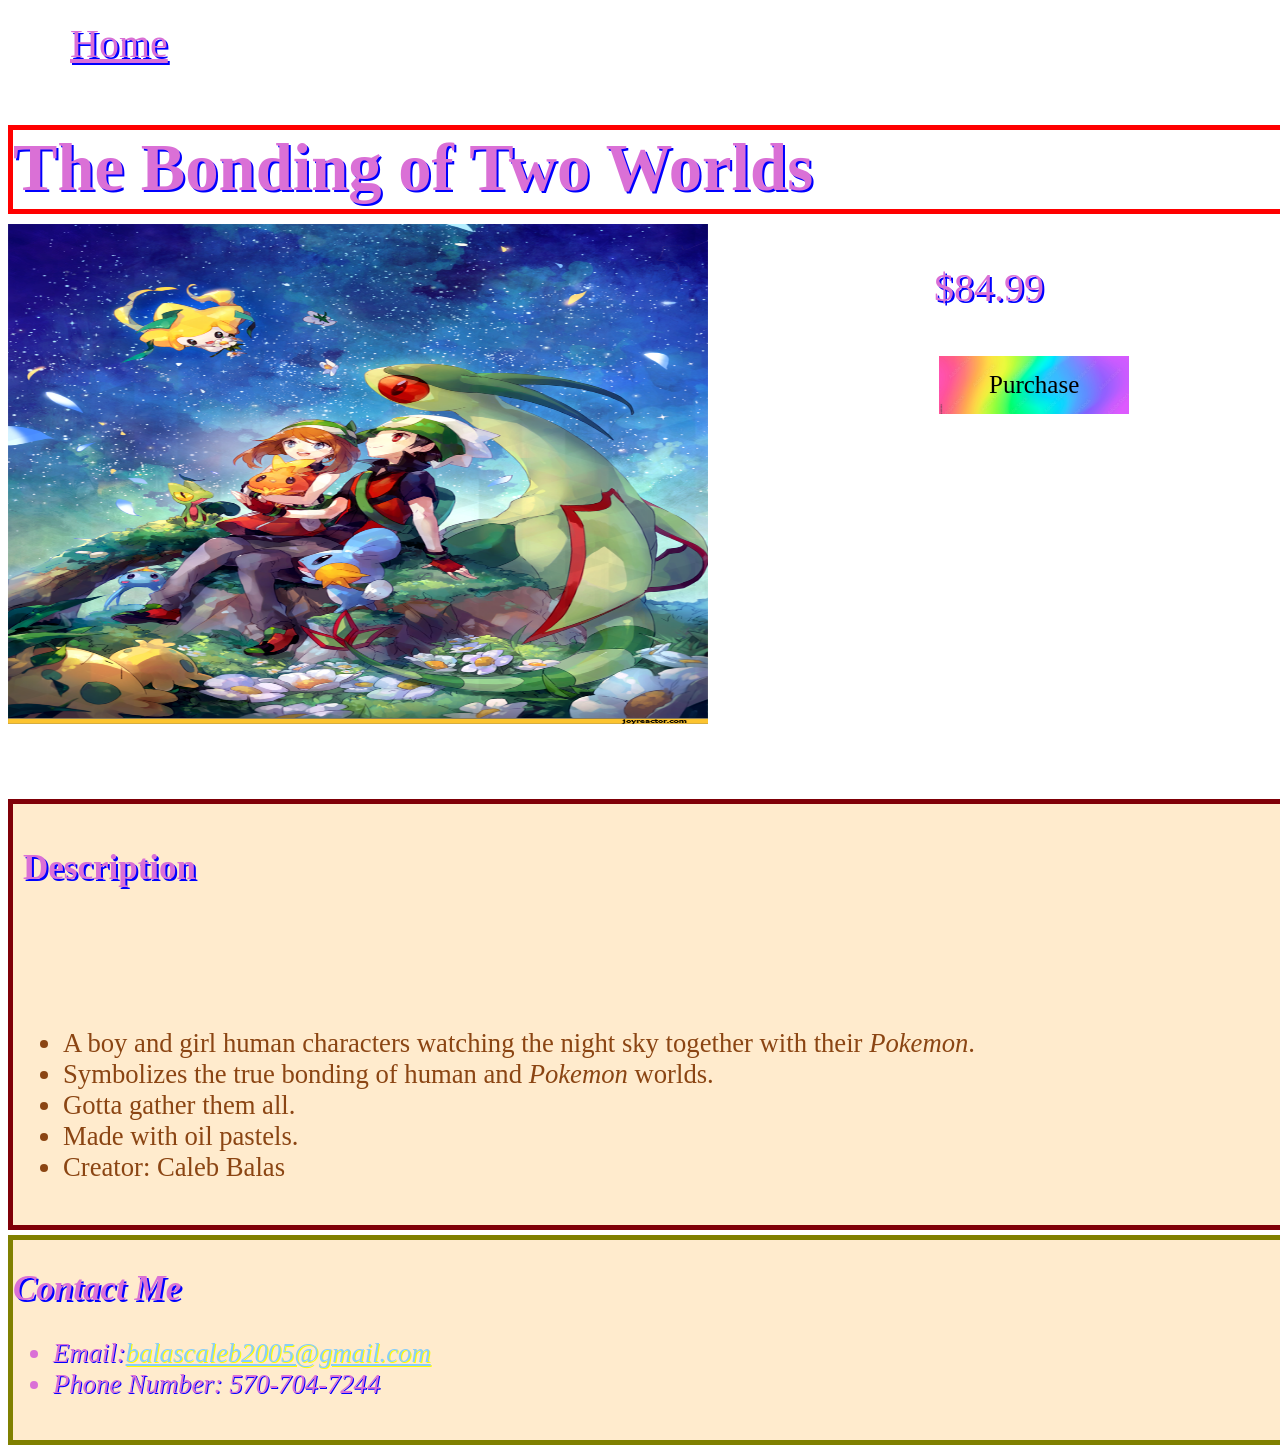
==== index.html @ 503c5c96 "Update index.html" ====
<!DOCTYPE html>
<!-- saved from url=(0089)file:///C:/Users/Balas/.vscode/.vscode/Caleb_Balas_My_Epic_Web_Portfolio/itemdetail1.html -->
<html><!--Title for the URL bar--><head>
        <meta http-equiv="Content-Type" content="text/html; charset=UTF-8">
        <meta name="viewport" content="width=device-width, initial-scale=1"> 
        <title>The Bonding of Two Worlds</title>
        <link rel="stylesheet" type="text/css" href="./The Bonding of Two Worlds_files/pokemon_style.css">
    </head>
    <body id="pokemon-art-shopping-website-the-bonding-of-two-worlds-webpage">
        <!--Heading and Site Photo-->
         <a id="home" href="https://cbroyal.github.io/PArtCmpW/">
            <!--Draws a Smeargle's tail end animation next to the home link when it's hovered over.-->
            <div class="smeargle-tail-wrap">
               <svg viewBox="0 0 120 120">
                  <circle class="paint-drops paint-drop1" cx="185" cy="55" r="4"/>
                  <circle class="paint-drops paint-drop2" cx="185" cy="55" r="6"/>
                  <circle class="paint-drops paint-drop3" cx="185" cy="55" r="3"/>
                  <circle class="paint-drops paint-drop4" cx="185" cy="55" r="5"/>
                  <g class="smeargle-tail">
                     <path class="smeargle-tail-stem" d="M20 80 Q40 40 75 50"/>
                     <ellipse class="smeargle-tail-tip" cx="82" cy="50" rx="18" ry="14"/>
                     <ellipse class="smeargle-tail-shine" cx="76" cy="45" rx="5" ry="3"/>
                  </g>
               </svg>
            </div>Home</a>
         <h1>The Bonding of Two Worlds</h1>
         <section id="the-bonding-of-two-worlds-artpiece">
            <img id="the-bonding-of-two-worlds-artpiece-image" src="./The Bonding of Two Worlds_files/83b9e45d3691d317e42eb4cf45e8c99d.png"
             alt="Humans and Pokemon Bonding Together" width="700" height="500">
         </section>
         <section id="purchaseBox">
            <!--Price of the Artpiece-->
            <p id="price">$84.99</p>
            <!--Pokemon Artpiece Purchase Box-->
            <div>
               <button type="button" id="pokemon-art-shopping-website-purchase-button">Purchase</button>
            </div>
        </section>
        <!--Description of the Artwork-->
        <section id="bondDescription">
            <h2 class="pokemon-art-shopping-website-headers">Description</h2>
            <ul>
               <li>A boy and girl human characters watching the night sky together with their 
               <em>Pokemon</em>.</li>
               <li>Symbolizes the true bonding of human and <em>Pokemon</em> worlds.</li>
               <li>Gotta gather them all.</li>
               <li>Made with oil pastels.</li>
               <li>Creator: Caleb Balas</li>
            </ul>
        </section>
        <!--My Contact Information-->
        <address id="contact">
         <h2 class="pokemon-art-shopping-website-headers">Contact Me</h2>
         <ul>
            <li>Email:<a id="email" href="mailto:balascaleb2005@gmail.com" target="_blank">balascaleb2005@gmail.com</a></li>
            <li>Phone Number: 570-704-7244</li>
         </ul>
      </address>
    
</body></html>
---- The Bonding of Two Worlds_files/pokemon_style.css ----
:root{
    --pokemon-art-shopping-website-title-shadow-color: #0000ff;
    --pokemon-art-shopping-website-title-color: #da70d6;
    --pokemon-art-shopping-website-smeargle-tail-color: #8b6b4f;
    --pokemon-art-shopping-website-smeargle-tail-tip-color: #27d96b;
    --pokemon-art-shopping-website-smeargle-tail-tip-box-shadow-color: #1d6f94;
    --pokemon-art-shopping-website-title-border-color: #ff0000;
    --pokemon-art-shopping-website-purchase-buttons-border-color: #ffffff;
    --pokemon-art-shopping-website-box-bg-color: #ffebcd; 
    --pokemon-art-shopping-website-box-color:  #8b4513;
    --pokemon-art-shopping-website-box-border-color: #800008;
    --pokemon-art-shopping-website-contact-section-border-color: #808000;
    --pokemon-art-shopping-website-email-shadow-color: #ffff00;
    --pokemon-art-shopping-website-email-link-color: #87cefa;
}
html{
    background-image: url("https://tse3.mm.bing.net/th/id/OIP.dKz7ru7-DKlfIM83dvbpLgHaHa?cb=ucfimgc2&rs=1&pid=ImgDetMain&o=7&rm=3");
}
#pokemon-art-shopping-website-the-bonding-of-two-worlds-webpage{
    width: 100%;
    display: grid;
    grid-template-columns: 70% 30%;
    grid-template-rows: 5% 10% 40% 30% 15%;
    grid-template-areas:
    "home-link home-link"
    "title title"
    "image purchase"
    "description description"
    "contact contact";
}
h1{ 
    grid-area: title;
    text-shadow: 2px 2px var(--pokemon-art-shopping-website-title-shadow-color);
    font-size: 50pt;
    color: var(--pokemon-art-shopping-website-title-color);
    border: 5px solid var(--pokemon-art-shopping-website-title-border-color);
    margin-bottom: 10px;
}
p, li{
    font-size: 20pt;
}
#the-bonding-of-two-worlds-artpiece{
    grid-area: image;
}
.pokemon-art-shopping-website-headers{
    font-family: Brush Script MT, Brush Script Std, cursive;
    font-size: 35px;
    color: var(--pokemon-art-shopping-website-title-color);
    text-shadow: 2px 2px var(--pokemon-art-shopping-website-title-shadow-color);
}
#contact{
    grid-area: contact;
    text-shadow: 1px 1px var(--pokemon-art-shopping-website-title-shadow-color);
    font-size: 20pt;    
    color: var(--pokemon-art-shopping-website-title-color);
    background-color: var(--pokemon-art-shopping-website-box-bg-color);
    border: 5px solid var(--pokemon-art-shopping-website-contact-section-border-color);
    margin-top: 5px;
}
#home{
    grid-area: home-link;
    position: relative;
    display: flex;
    align-items: center;
    left: 50px;
    gap: 12px;
    text-shadow: 2px 2px var(--pokemon-art-shopping-website-title-shadow-color);
    color: var(--pokemon-art-shopping-website-title-color);
    font-size: 30pt;
}
.smeargle-tail{
    width: 80px;
    overflow: visible;
}
.smeargle-tail-group{
    transform-origin: 40px 60px;
    animation: tailWhip 2s ease-in-out infinite;
}
.tail{
    fill: none;
    stroke: var(--pokemon-art-shopping-website-smeargle-tail-color);
    stroke-width: 18;
    stroke-linecap: round;
}
.smeargle-tail-tip{
    fill: var(--pokemon-art-shopping-website-smeargle-tail-tip-color); 
}
.paint-drops{
    fill: var(--pokemon-art-shopping-website-smeargle-tail-tip-color);
    opacity: 0;      
}
.paint-drop1{
    animation: paintDrip1 2s infinite;
}
.paint-drop2{
    animation: paintDrip2 2s infinite;
}
.paint-drop3{
    animation: paintDrip3 2s infinite;
}
.paint-drop4{
    animation: paintDrip4 2s infinite;
}
#home:hover .smeargle-tail{
    animation: tailWhip 0.7s ease-in-out infinite alternate;
}
#home:hover .paint-drop1{
    animation: paintSplat1 0.8s ease-out infinite;
}
#home:hover .paint-drop2{
    animation: paintSplat2 0.8s ease-out infinite 0.1s;
}
#home:hover .paint-drop3{
    animation: paintSplat3 0.8s ease-out infinite 0.2s;
}
#home:hover .paint-drop4{
    animation: paintSplat4 0.8s ease-out infinite 0.3s;
}
#purchaseBox{
    grid-area: purchase;
    margin-left: 30px;
}
#price{
    text-shadow: 2px 2px var(--pokemon-art-shopping-website-title-shadow-color);
    color: var(--pokemon-art-shopping-website-title-color);
    font-size: 30pt;
}
#pokemon-art-shopping-website-purchase-button{
    padding: 15px 50px;
    font-family: Brush Script MT, Brush Script Std, cursive;
    font-size: 25px;
    background-image: url("rainbow_background.jpg");
    background-size: cover;
    background-position: center;
    border: 5px solid var(--pokemon-art-shopping-website-purchase-buttons-border-color)
}
#bondDescription{
    grid-area: description;
    background-color: var(--pokemon-art-shopping-website-box-bg-color);
    padding: 15px 10px;
    color: var(--pokemon-art-shopping-website-box-color);
    font-family: Brush Script MT, Brush Script Std, cursive;
    font-size: 105pt;
    border: 5px solid var(--pokemon-art-shopping-website-box-border-color);
}
#email{
    text-shadow: 1px 1px var(--pokemon-art-shopping-website-email-shadow-color);
    font-size: 20pt;
    color: var(--pokemon-art-shopping-website-email-link-color);
}
@keyframes tailWhip{
    0%{transform: rotate(-18deg);}
    50%{transform: rotate(18deg);}
    100%{transform: rotate(-18deg);}
}
@keyframes paintDrip1{
    25%{opacity: 0; transform: translate(0,0) scale(1);}
    50%{opacity: 1;}
    100%{opacity: 0; transform: translate(36px, -26px) scale(0.5)}
}
@keyframes paintDrip2{
    25%{opacity: 0; transform: translate(0,0) scale(1);}
    50%{opacity: 1;}
    100%{opacity: 0; transform: translate(28px, 23px) scale(0.8)}  
}
@keyframes paintDrip3{
    25%{opacity: 0; transform: translate(0,0) scale(1);}
    50%{opacity: 1;}
    100%{opacity: 0; transform: translate(52px, -12px) scale(0.6)}  
}
@keyframes paintDrip4{
    25%{opacity: 0; transform: translate(0,0) scale(1);}
    50%{opacity: 1;}
    100%{opacity: 0; transform: translate(64px, 8px) scale(0.4)}  
}
@media (max-width: 800px){
    #home{
        margin-right: 45px;
    }
    h1{
        height: 102%;
    }
    #the-bonding-of-two-worlds-artpiece-image{
        width: 85%;
        height: 90%;
        margin-top: 75px;
    }
    #purchaseBox{
        margin-top: 35px;
        margin-right: 15px;
    }
    #pokemon-art-shopping-website-purchase-button{
        margin-right: 5px;
    }
    h1, #bondDescription{
        width: 90%;
    }
    #bondDescription{
        margin-top: 20px;
        padding-bottom: 140px;
    }
    #contact{
        margin-right: 10px;
    }
}
@media (max-width: 500px){
    #pokemon-art-shopping-website-the-bonding-of-two-worlds-webpage{
        grid-template-columns: 100%;
        grid-template-rows: 5% 10% 35% 10% 30% 10%;
        grid-template-areas:
        "home-link"
        "title"
        "image"
        "purchase"
        "description"
        "contact";
    }
    #home{
        margin-right: 55px;
    }
    h1{
        width: 95%;
        height: 105%;
        margin-left: 15px;
    }
    #the-bonding-of-two-worlds-artpiece-image{
        margin-top: 140px;
        margin-left: 15px;
        width: 90%;
    }
    #purchaseBox{
        display: flex;
        gap: 35px;
        margin-top: 35px;
        margin-right: 50px;
    }
    #price{
        margin-top: 50px;
    }
    #pokemon-art-shopping-website-purchase-button{
        margin-top: 45px;
    }
    #bondDescription{
        margin-top: 35px;
        margin-left: 10px;
        padding-bottom: 210px;
    }
    #contact{
        width: 90%;
        margin-top: 20px;
        padding-right: 55px;
    }
}
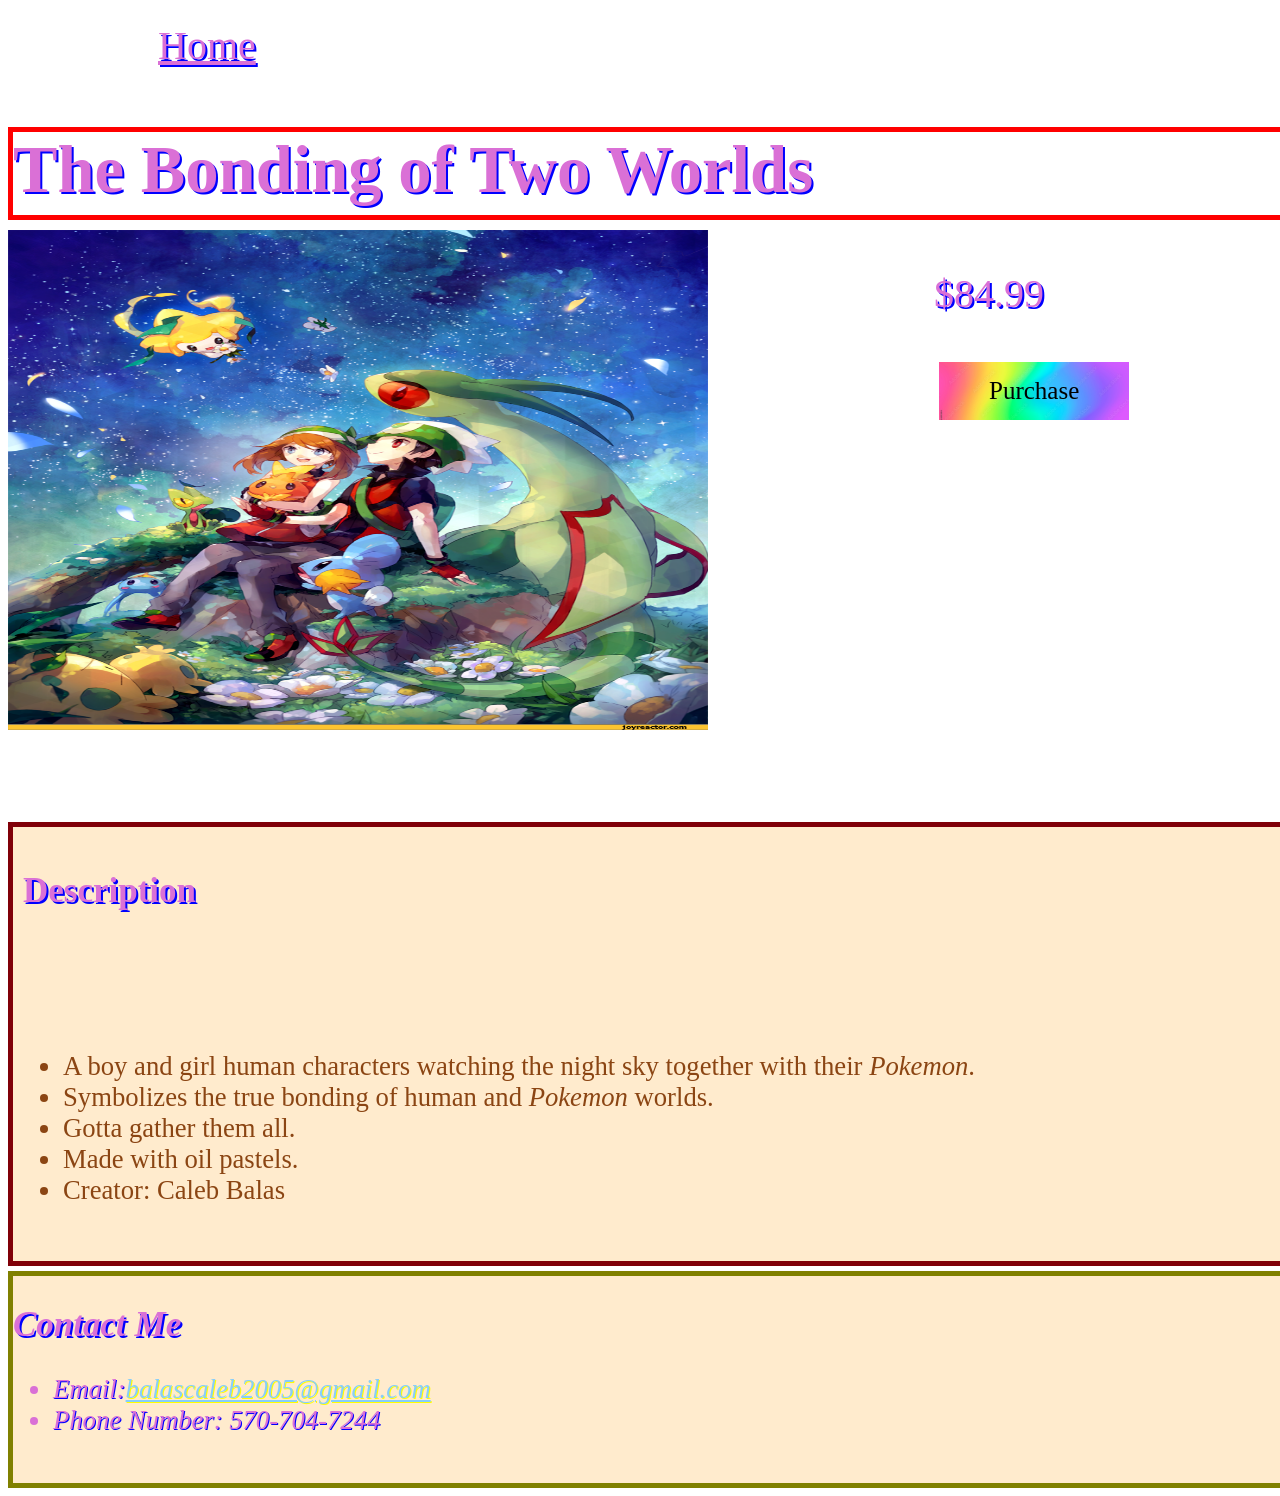
==== commit 61cd9e47: "Update index.html" ====
--- a/index.html
+++ b/index.html
@@ -12,10 +12,6 @@
             <!--Draws a Smeargle's tail end animation next to the home link when it's hovered over.-->
             <div class="smeargle-tail-wrap">
                <svg viewBox="0 0 120 120">
-                  <circle class="paint-drops paint-drop1" cx="185" cy="55" r="4"/>
-                  <circle class="paint-drops paint-drop2" cx="185" cy="55" r="6"/>
-                  <circle class="paint-drops paint-drop3" cx="185" cy="55" r="3"/>
-                  <circle class="paint-drops paint-drop4" cx="185" cy="55" r="5"/>
                   <g class="smeargle-tail">
                      <path class="smeargle-tail-stem" d="M20 80 Q40 40 75 50"/>
                      <ellipse class="smeargle-tail-tip" cx="82" cy="50" rx="18" ry="14"/>
--- a/The Bonding of Two Worlds_files/pokemon_style.css
+++ b/The Bonding of Two Worlds_files/pokemon_style.css
@@ -1,8 +1,9 @@
 :root{
     --pokemon-art-shopping-website-title-shadow-color: #0000ff;
     --pokemon-art-shopping-website-title-color: #da70d6;
-    --pokemon-art-shopping-website-smeargle-tail-color: #8b6b4f;
+    --pokemon-art-shopping-website-smeargle-tail-color: #d2b48c;
     --pokemon-art-shopping-website-smeargle-tail-tip-color: #27d96b;
+    --pokemon-art-shopping-website-smeargle-tail-shine-color: rgba(255, 255, 255, 0.5);
     --pokemon-art-shopping-website-smeargle-tail-tip-box-shadow-color: #1d6f94;
     --pokemon-art-shopping-website-title-border-color: #ff0000;
     --pokemon-art-shopping-website-purchase-buttons-border-color: #ffffff;
@@ -34,6 +35,7 @@
     font-size: 50pt;
     color: var(--pokemon-art-shopping-website-title-color);
     border: 5px solid var(--pokemon-art-shopping-website-title-border-color);
+    padding-right: -45px;
     margin-bottom: 10px;
 }
 p, li{
@@ -55,66 +57,67 @@
     color: var(--pokemon-art-shopping-website-title-color);
     background-color: var(--pokemon-art-shopping-website-box-bg-color);
     border: 5px solid var(--pokemon-art-shopping-website-contact-section-border-color);
+    padding-right: -125px;
     margin-top: 5px;
 }
 #home{
     grid-area: home-link;
     position: relative;
-    display: flex;
+    display: inline-flex;
     align-items: center;
     left: 50px;
-    gap: 12px;
+    gap: 10px;
     text-shadow: 2px 2px var(--pokemon-art-shopping-website-title-shadow-color);
     color: var(--pokemon-art-shopping-website-title-color);
     font-size: 30pt;
+    overflow: visible;
+}
+.smeargle-tail-wrap{
+    width: 90px;
+    height: 90px;
+    position: relative;
+    opacity: 0;
+    transform: translateX(-10px) scale(0.8);
+    transition: 
+      opacity 0.25s ease,
+      transform 0.25 ease;
+    pointer-events: none;
+}
+#home:hover .smeargle-tail-wrap{
+    opacity: 1;
+    transform: translateX(0) scale(1);
 }
 .smeargle-tail{
-    width: 80px;
-    overflow: visible;
-}
-.smeargle-tail-group{
-    transform-origin: 40px 60px;
-    animation: tailWhip 2s ease-in-out infinite;
-}
-.tail{
+    transform-origin: 80% 20%;
+    animation: tailWhip 0.5s ease-in-out infininte alternate;
+}
+.smeargle-tail-stem{
+    stroke: var(--pokemon-art-shopping-website-smeargle-tail-color);
+    stroke-width: 16px;
     fill: none;
-    stroke: var(--pokemon-art-shopping-website-smeargle-tail-color);
-    stroke-width: 18;
     stroke-linecap: round;
 }
 .smeargle-tail-tip{
     fill: var(--pokemon-art-shopping-website-smeargle-tail-tip-color); 
+}
+.smeargle-tail-shine{
+    fill: var(--pokemon-art-shopping-website-smeargle-tail-shine-color);
 }
 .paint-drops{
     fill: var(--pokemon-art-shopping-website-smeargle-tail-tip-color);
     opacity: 0;      
 }
-.paint-drop1{
-    animation: paintDrip1 2s infinite;
-}
-.paint-drop2{
-    animation: paintDrip2 2s infinite;
-}
-.paint-drop3{
-    animation: paintDrip3 2s infinite;
-}
-.paint-drop4{
-    animation: paintDrip4 2s infinite;
-}
-#home:hover .smeargle-tail{
-    animation: tailWhip 0.7s ease-in-out infinite alternate;
-}
 #home:hover .paint-drop1{
-    animation: paintSplat1 0.8s ease-out infinite;
+    animation: paintDrip1 0.7s infinite;
 }
 #home:hover .paint-drop2{
-    animation: paintSplat2 0.8s ease-out infinite 0.1s;
+    animation: paintDrip2 0.7s infinite 0.1s;
 }
 #home:hover .paint-drop3{
-    animation: paintSplat3 0.8s ease-out infinite 0.2s;
+    animation: paintDrip3 0.7s infinite 0.2s;
 }
 #home:hover .paint-drop4{
-    animation: paintSplat4 0.8s ease-out infinite 0.3s;
+    animation: paintDrip4 0.7s infinite 0.3s;
 }
 #purchaseBox{
     grid-area: purchase;
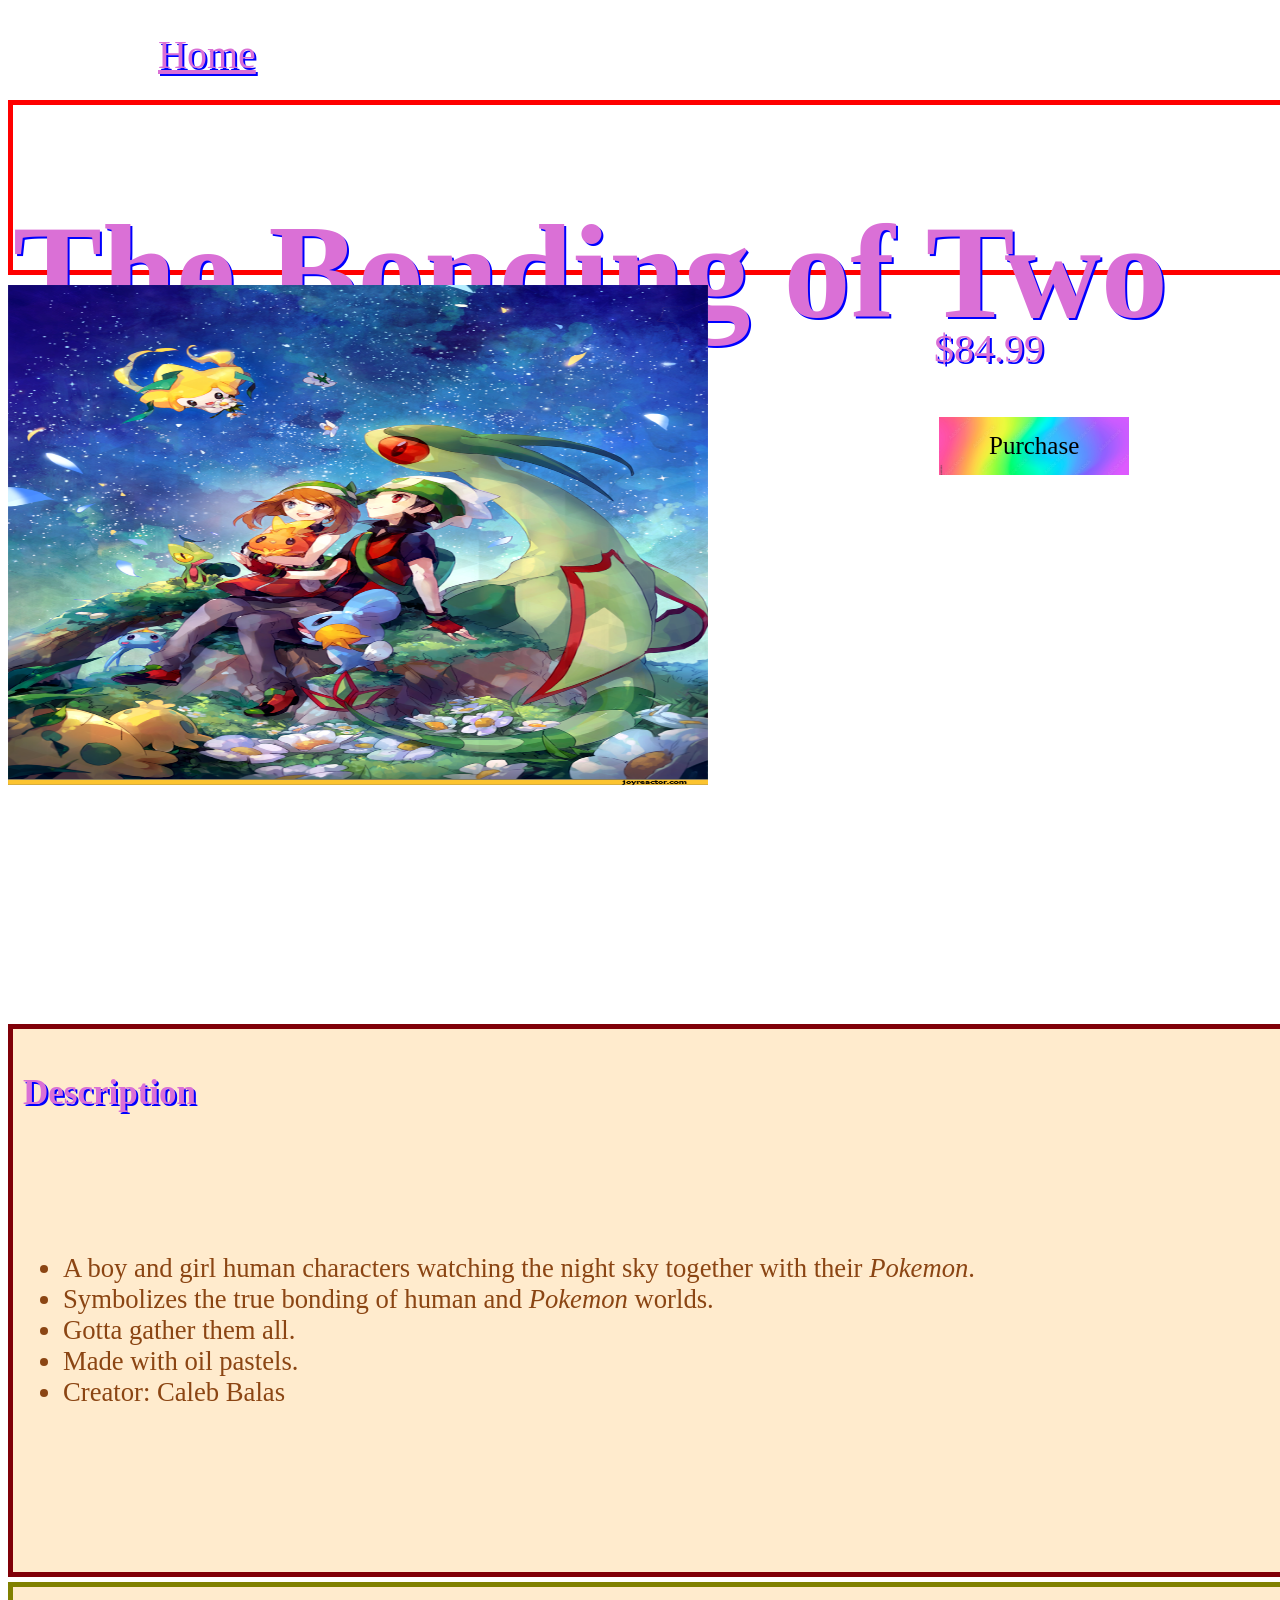
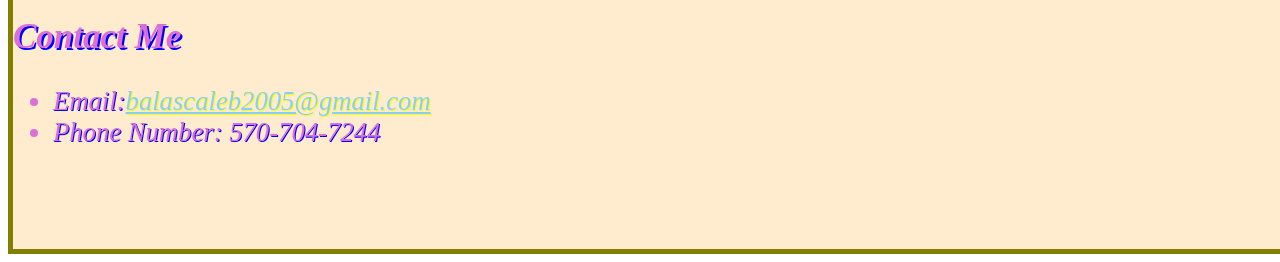
==== commit cbc7a2d8: "Update index.html" ====
--- a/index.html
+++ b/index.html
@@ -19,7 +19,9 @@
                   </g>
                </svg>
             </div>Home</a>
-         <h1>The Bonding of Two Worlds</h1>
+         <div id="the-bonding-of-two-worlds-webpage-title">
+            <h1>The Bonding of Two Worlds</h1>
+         </div>
          <section id="the-bonding-of-two-worlds-artpiece">
             <img id="the-bonding-of-two-worlds-artpiece-image" src="./The Bonding of Two Worlds_files/83b9e45d3691d317e42eb4cf45e8c99d.png"
              alt="Humans and Pokemon Bonding Together" width="700" height="500">
--- a/The Bonding of Two Worlds_files/pokemon_style.css
+++ b/The Bonding of Two Worlds_files/pokemon_style.css
@@ -29,7 +29,7 @@
     "description description"
     "contact contact";
 }
-h1{ 
+#the-bonding-of-two-worlds-webpage-title{
     grid-area: title;
     text-shadow: 2px 2px var(--pokemon-art-shopping-website-title-shadow-color);
     font-size: 50pt;
@@ -89,7 +89,6 @@
 }
 .smeargle-tail{
     transform-origin: 80% 20%;
-    animation: tailWhip 0.5s ease-in-out infininte alternate;
 }
 .smeargle-tail-stem{
     stroke: var(--pokemon-art-shopping-website-smeargle-tail-color);
@@ -102,22 +101,6 @@
 }
 .smeargle-tail-shine{
     fill: var(--pokemon-art-shopping-website-smeargle-tail-shine-color);
-}
-.paint-drops{
-    fill: var(--pokemon-art-shopping-website-smeargle-tail-tip-color);
-    opacity: 0;      
-}
-#home:hover .paint-drop1{
-    animation: paintDrip1 0.7s infinite;
-}
-#home:hover .paint-drop2{
-    animation: paintDrip2 0.7s infinite 0.1s;
-}
-#home:hover .paint-drop3{
-    animation: paintDrip3 0.7s infinite 0.2s;
-}
-#home:hover .paint-drop4{
-    animation: paintDrip4 0.7s infinite 0.3s;
 }
 #purchaseBox{
     grid-area: purchase;
@@ -150,31 +133,6 @@
     text-shadow: 1px 1px var(--pokemon-art-shopping-website-email-shadow-color);
     font-size: 20pt;
     color: var(--pokemon-art-shopping-website-email-link-color);
-}
-@keyframes tailWhip{
-    0%{transform: rotate(-18deg);}
-    50%{transform: rotate(18deg);}
-    100%{transform: rotate(-18deg);}
-}
-@keyframes paintDrip1{
-    25%{opacity: 0; transform: translate(0,0) scale(1);}
-    50%{opacity: 1;}
-    100%{opacity: 0; transform: translate(36px, -26px) scale(0.5)}
-}
-@keyframes paintDrip2{
-    25%{opacity: 0; transform: translate(0,0) scale(1);}
-    50%{opacity: 1;}
-    100%{opacity: 0; transform: translate(28px, 23px) scale(0.8)}  
-}
-@keyframes paintDrip3{
-    25%{opacity: 0; transform: translate(0,0) scale(1);}
-    50%{opacity: 1;}
-    100%{opacity: 0; transform: translate(52px, -12px) scale(0.6)}  
-}
-@keyframes paintDrip4{
-    25%{opacity: 0; transform: translate(0,0) scale(1);}
-    50%{opacity: 1;}
-    100%{opacity: 0; transform: translate(64px, 8px) scale(0.4)}  
 }
 @media (max-width: 800px){
     #home{
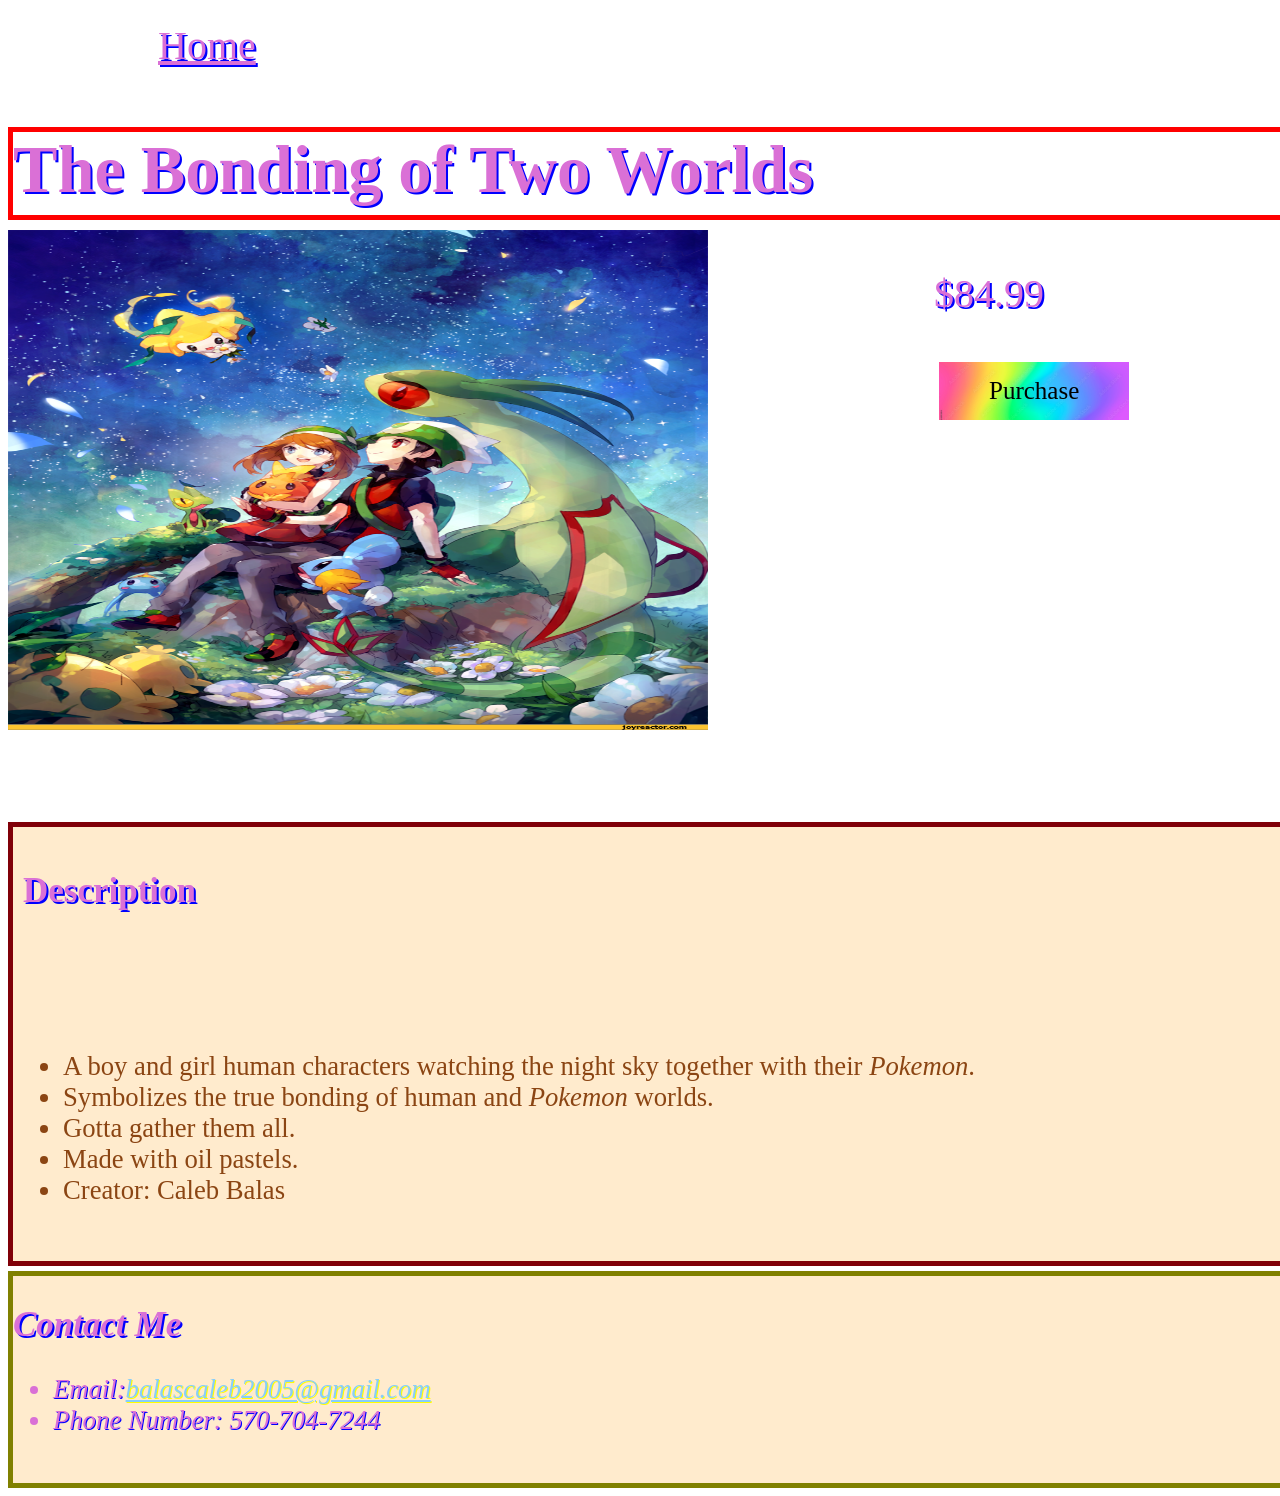
==== commit c8f55e51: "Update index.html" ====
--- a/index.html
+++ b/index.html
@@ -19,9 +19,7 @@
                   </g>
                </svg>
             </div>Home</a>
-         <div id="the-bonding-of-two-worlds-webpage-title">
-            <h1>The Bonding of Two Worlds</h1>
-         </div>
+         <h1 id="the-bonding-of-two-worlds-webpage-title">The Bonding of Two Worlds</h1>
          <section id="the-bonding-of-two-worlds-artpiece">
             <img id="the-bonding-of-two-worlds-artpiece-image" src="./The Bonding of Two Worlds_files/83b9e45d3691d317e42eb4cf45e8c99d.png"
              alt="Humans and Pokemon Bonding Together" width="700" height="500">
--- a/The Bonding of Two Worlds_files/pokemon_style.css
+++ b/The Bonding of Two Worlds_files/pokemon_style.css
@@ -35,7 +35,6 @@
     font-size: 50pt;
     color: var(--pokemon-art-shopping-website-title-color);
     border: 5px solid var(--pokemon-art-shopping-website-title-border-color);
-    padding-right: -45px;
     margin-bottom: 10px;
 }
 p, li{
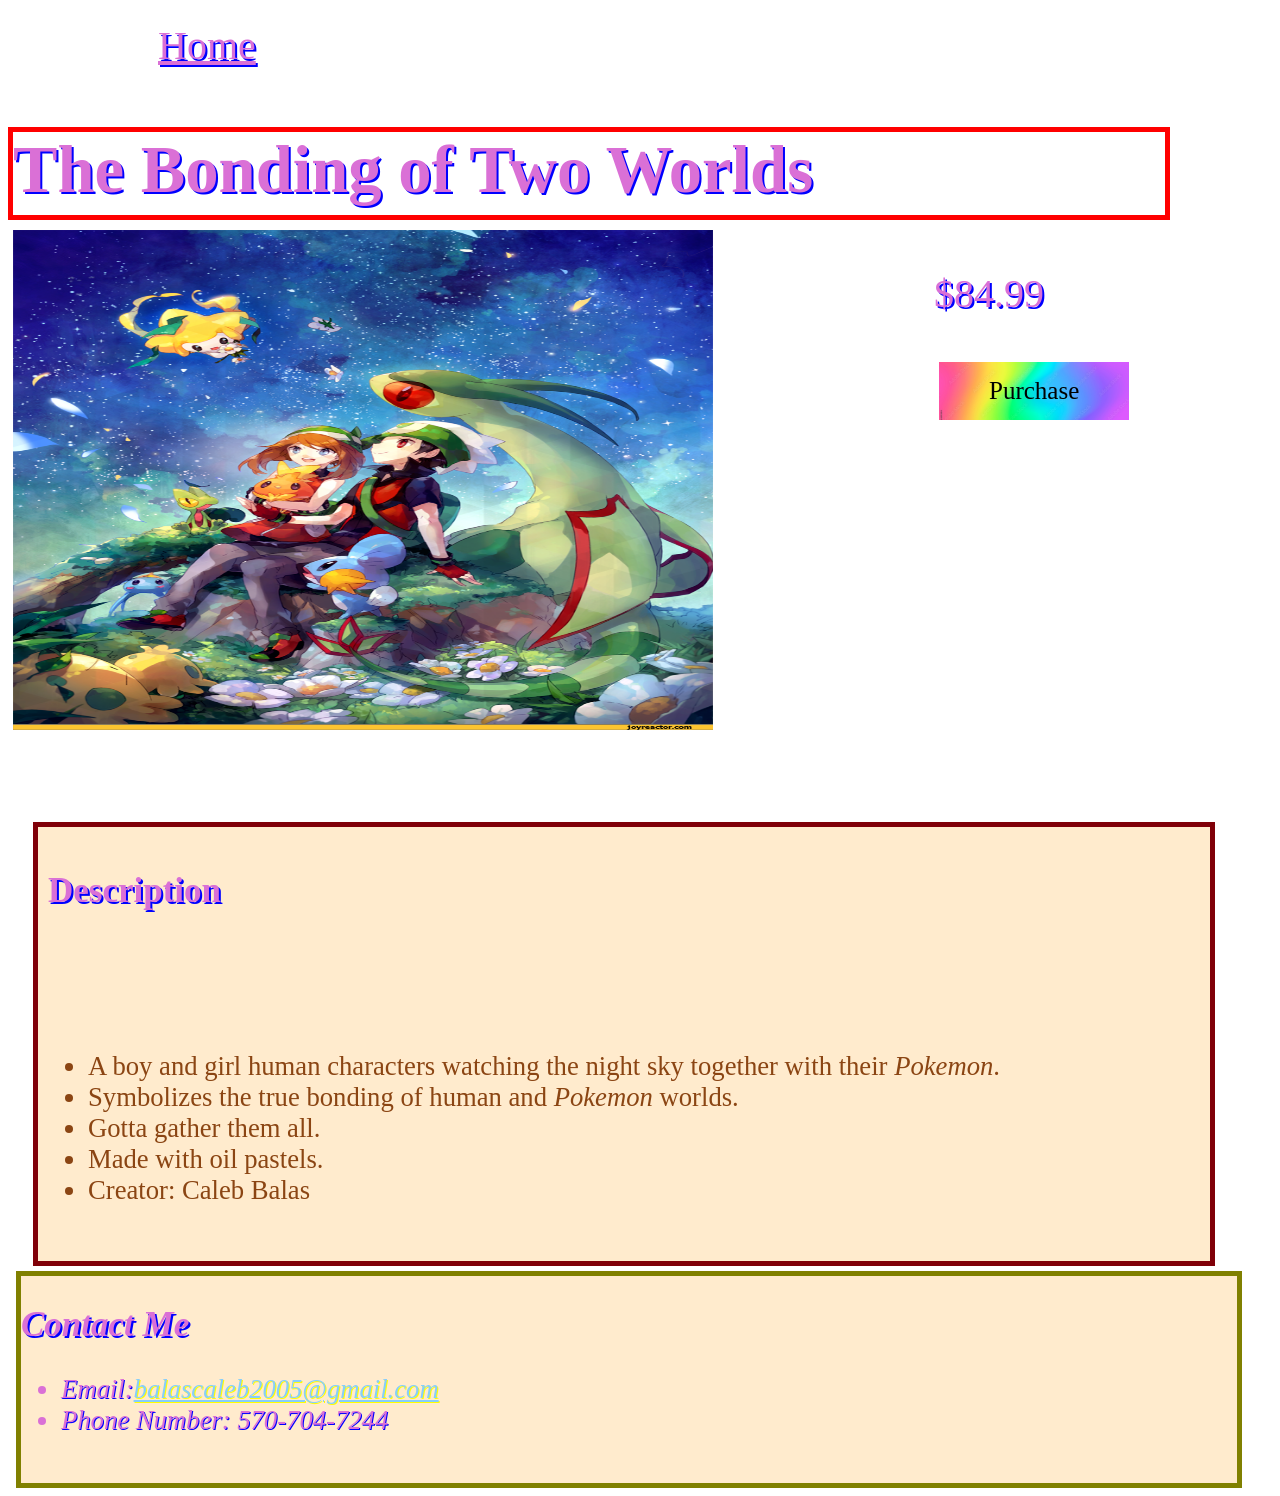
==== commit 56235ed5: "Update index.html" ====
--- a/index.html
+++ b/index.html
@@ -5,6 +5,7 @@
         <meta name="viewport" content="width=device-width, initial-scale=1"> 
         <title>The Bonding of Two Worlds</title>
         <link rel="stylesheet" type="text/css" href="./The Bonding of Two Worlds_files/pokemon_style.css">
+        <link rel="icon" href="The Bonding of Two Worlds_files/Smeargle_Pokeball_Icon.png">
     </head>
     <body id="pokemon-art-shopping-website-the-bonding-of-two-worlds-webpage">
         <!--Heading and Site Photo-->
--- a/The Bonding of Two Worlds_files/pokemon_style.css
+++ b/The Bonding of Two Worlds_files/pokemon_style.css
@@ -35,6 +35,7 @@
     font-size: 50pt;
     color: var(--pokemon-art-shopping-website-title-color);
     border: 5px solid var(--pokemon-art-shopping-website-title-border-color);
+    width: 90%;
     margin-bottom: 10px;
 }
 p, li{
@@ -42,6 +43,7 @@
 }
 #the-bonding-of-two-worlds-artpiece{
     grid-area: image;
+    margin-left: 5px;
 }
 .pokemon-art-shopping-website-headers{
     font-family: Brush Script MT, Brush Script Std, cursive;
@@ -56,15 +58,16 @@
     color: var(--pokemon-art-shopping-website-title-color);
     background-color: var(--pokemon-art-shopping-website-box-bg-color);
     border: 5px solid var(--pokemon-art-shopping-website-contact-section-border-color);
-    padding-right: -125px;
+    width: 95%;
     margin-top: 5px;
+    margin-left: 8px;
 }
 #home{
     grid-area: home-link;
     position: relative;
     display: inline-flex;
     align-items: center;
-    left: 50px;
+    margin-left: 50px;
     gap: 10px;
     text-shadow: 2px 2px var(--pokemon-art-shopping-website-title-shadow-color);
     color: var(--pokemon-art-shopping-website-title-color);
@@ -126,7 +129,9 @@
     color: var(--pokemon-art-shopping-website-box-color);
     font-family: Brush Script MT, Brush Script Std, cursive;
     font-size: 105pt;
+    width: 90%;
     border: 5px solid var(--pokemon-art-shopping-website-box-border-color);
+    margin-left: 25px;
 }
 #email{
     text-shadow: 1px 1px var(--pokemon-art-shopping-website-email-shadow-color);
@@ -135,7 +140,7 @@
 }
 @media (max-width: 800px){
     #home{
-        margin-right: 45px;
+        margin-right: 10px;
     }
     h1{
         height: 102%;
@@ -147,20 +152,20 @@
     }
     #purchaseBox{
         margin-top: 35px;
-        margin-right: 15px;
-    }
-    #pokemon-art-shopping-website-purchase-button{
-        margin-right: 5px;
+        margin-left: 15px;
     }
     h1, #bondDescription{
         width: 90%;
     }
     #bondDescription{
         margin-top: 20px;
+        margin-left: 3px;
         padding-bottom: 140px;
     }
     #contact{
+        padding-left: 5px;
         margin-right: 10px;
+        width: 90%;
     }
 }
 @media (max-width: 500px){
@@ -176,7 +181,7 @@
         "contact";
     }
     #home{
-        margin-right: 55px;
+        margin-right: 5px;
     }
     h1{
         width: 95%;
@@ -192,7 +197,7 @@
         display: flex;
         gap: 35px;
         margin-top: 35px;
-        margin-right: 50px;
+        margin-left: 25px;
     }
     #price{
         margin-top: 50px;
@@ -202,12 +207,12 @@
     }
     #bondDescription{
         margin-top: 35px;
-        margin-left: 10px;
         padding-bottom: 210px;
     }
     #contact{
-        width: 90%;
         margin-top: 20px;
-        padding-right: 55px;
+        margin-left: 0px;
+        margin-right: 15px;
+        padding-right: 43px;
     }
 }
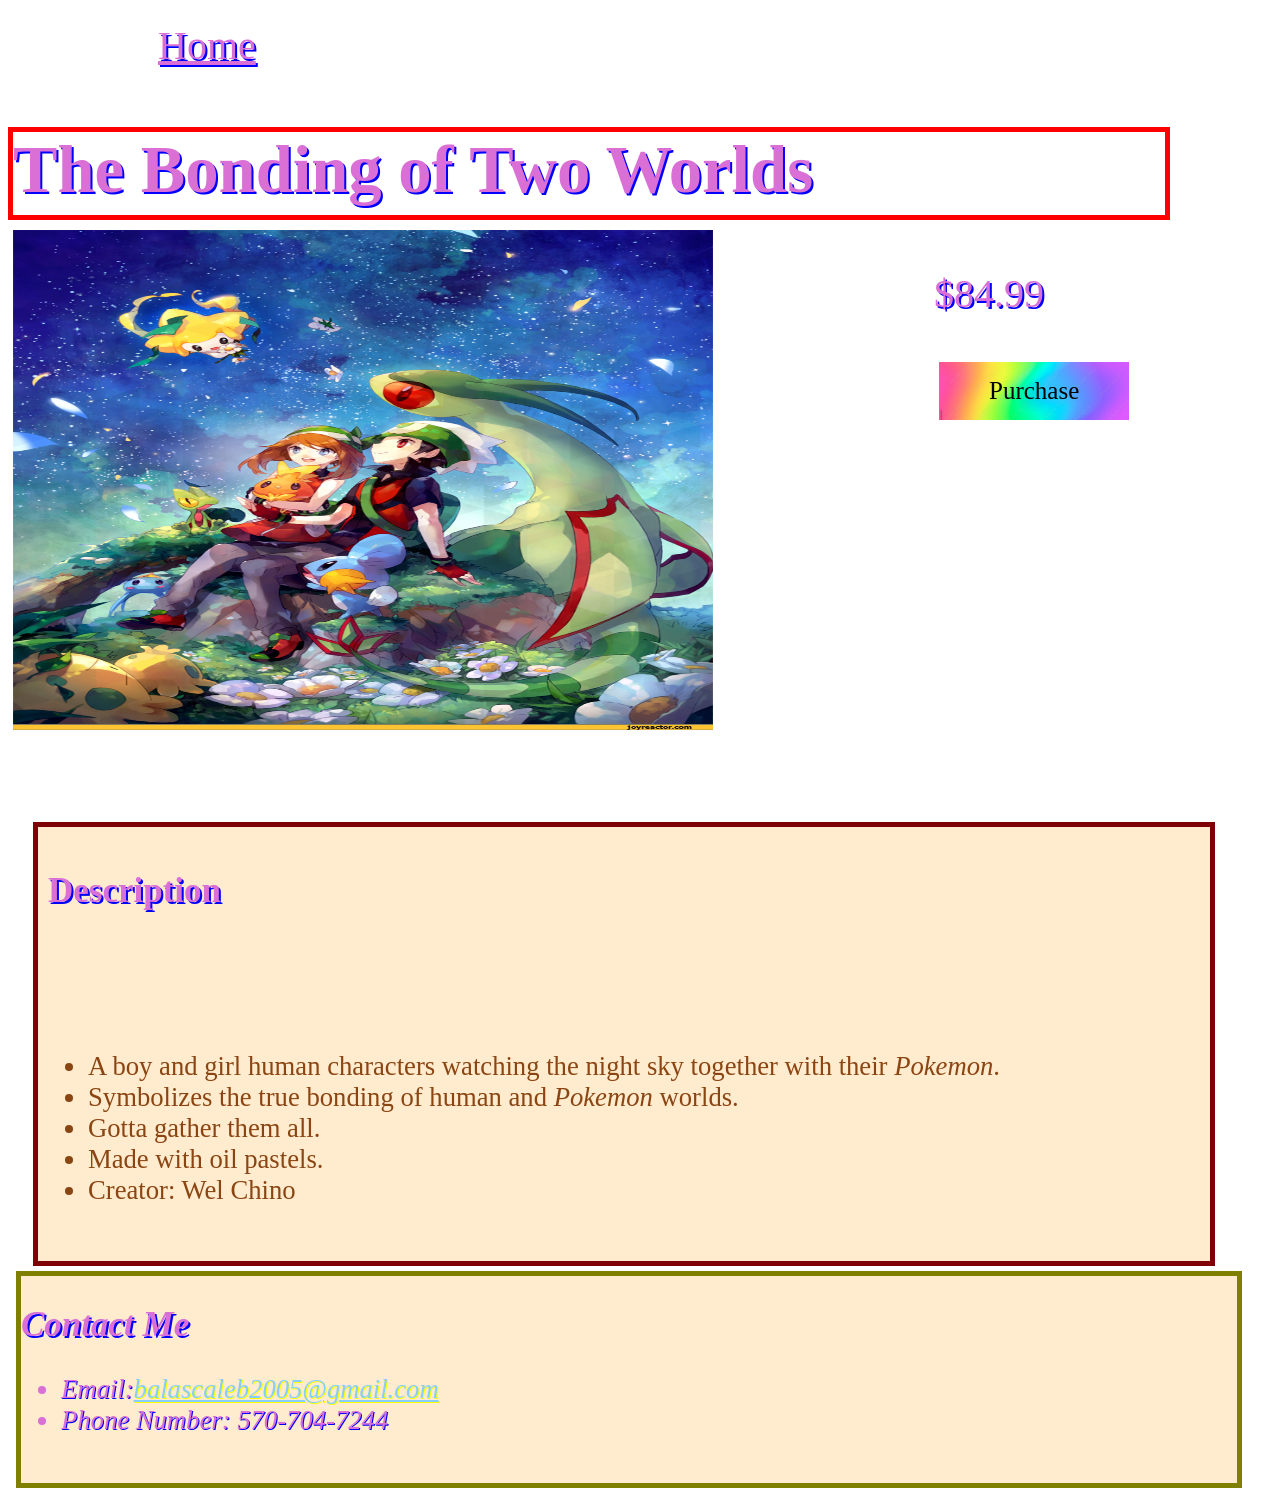
==== commit 7bc67478: "Update index.html" ====
--- a/index.html
+++ b/index.html
@@ -28,7 +28,7 @@
          <section id="purchaseBox">
             <!--Price of the Artpiece-->
             <p id="price">$84.99</p>
-            <!--Pokemon Artpiece Purchase Box-->
+            <!--Pokemon Artpiece Purchase Button-->
             <div>
                <button type="button" id="pokemon-art-shopping-website-purchase-button">Purchase</button>
             </div>
@@ -42,7 +42,7 @@
                <li>Symbolizes the true bonding of human and <em>Pokemon</em> worlds.</li>
                <li>Gotta gather them all.</li>
                <li>Made with oil pastels.</li>
-               <li>Creator: Caleb Balas</li>
+               <li>Creator: Wel Chino</li>
             </ul>
         </section>
         <!--My Contact Information-->
